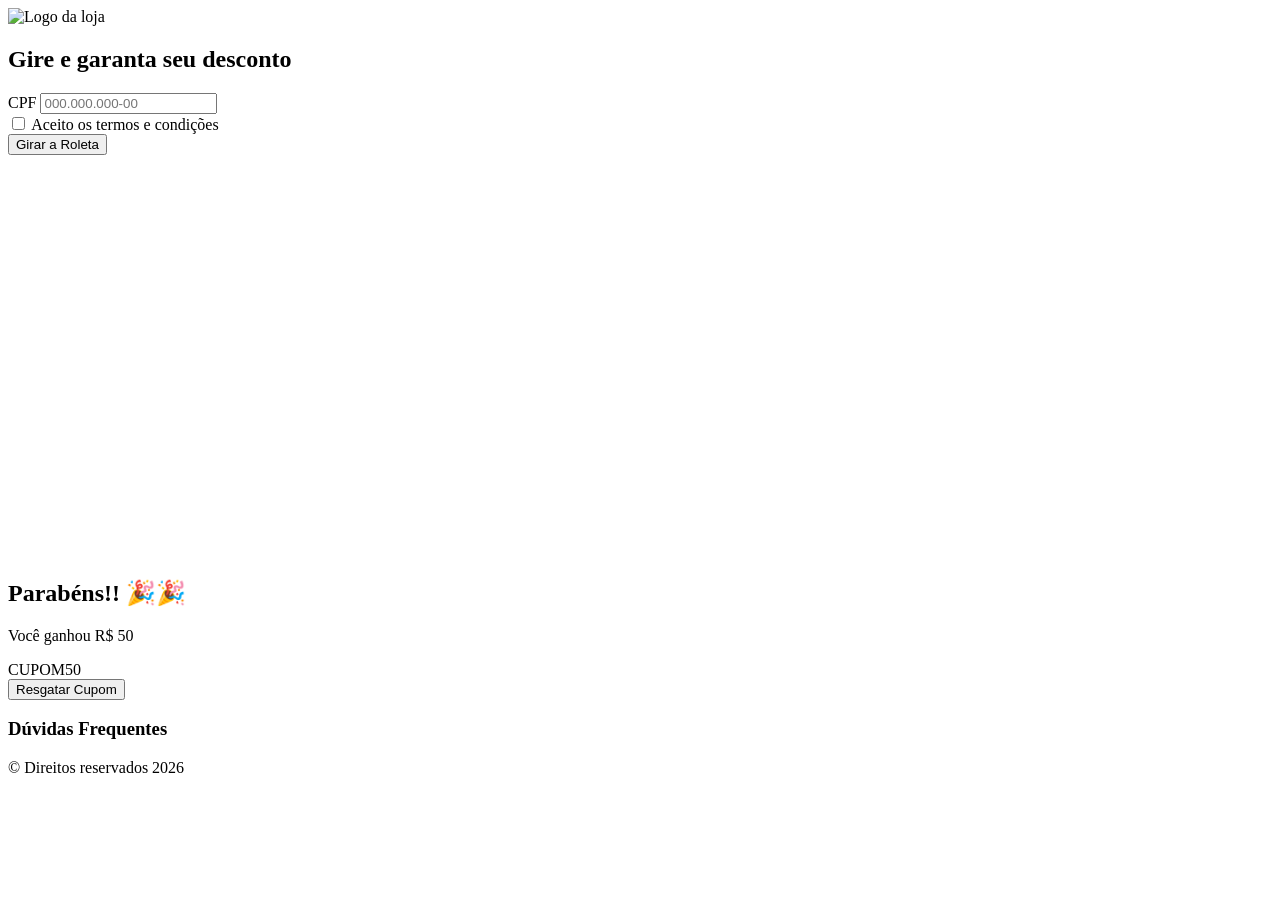
==== Projeto-Roleta-Descontos-main/src/main/resources/static/index.html @ a146e74a "Minha alteração" ====
<!DOCTYPE html>
<html lang="en">
<head>
    <meta charset="UTF-8">
    <meta name="viewport" content="width=device-width, initial-scale=1.0">
    <title>Roleta de descontos Avenida</title>
    <link rel="stylesheet" href="style.css">
</head>
<body>
    <header class="header">
        <img src="" alt="Logo da loja" srcset="logo">
    </header>


    <main class="container">
        <section class="section-form">
            <h1>Gire e garanta seu desconto</h1>
            <form id="form-lead">
                <div class="input-group">
                    <label for="cpf">CPF</label>
                    <input type="text" id="cpf" placeholder="000.000.000-00" required>
                </div>

                <div class="checkbox-group">
                    <input type="checkbox" id="termos" required>
                    <label for="termos">Aceito os termos e condições</label>
                </div>
                <button type="submit" id="btn-girar">Girar a Roleta</button>
            </form>
        </section>

        <section class="section-roleta">
            <div class="ponteiro"></div>
            <canvas id="wheel" width="400" height="400"></canvas>
        </section>
    </main>

    <div id="modal-resultado" class="modal modal-hidden">
        <div class="modal-content">
            <h2>Parabéns!! 🎉🎉 </h2>
            <p id="texto-prêmio">Você ganhou R$ 50</p>
            <div id="código-cupom">CUPOM50</div>
            <button id="btn-resgatar">Resgatar Cupom</button>
        </div>
    </div>

    <footer class="footer">
        <section class="FAQ">
            <h3>Dúvidas Frequentes</h3>
        </section>

        <p>&copy; Direitos reservados 2026 </p>
    </footer>

    <script src="script.js"></script>
</body>
</html>
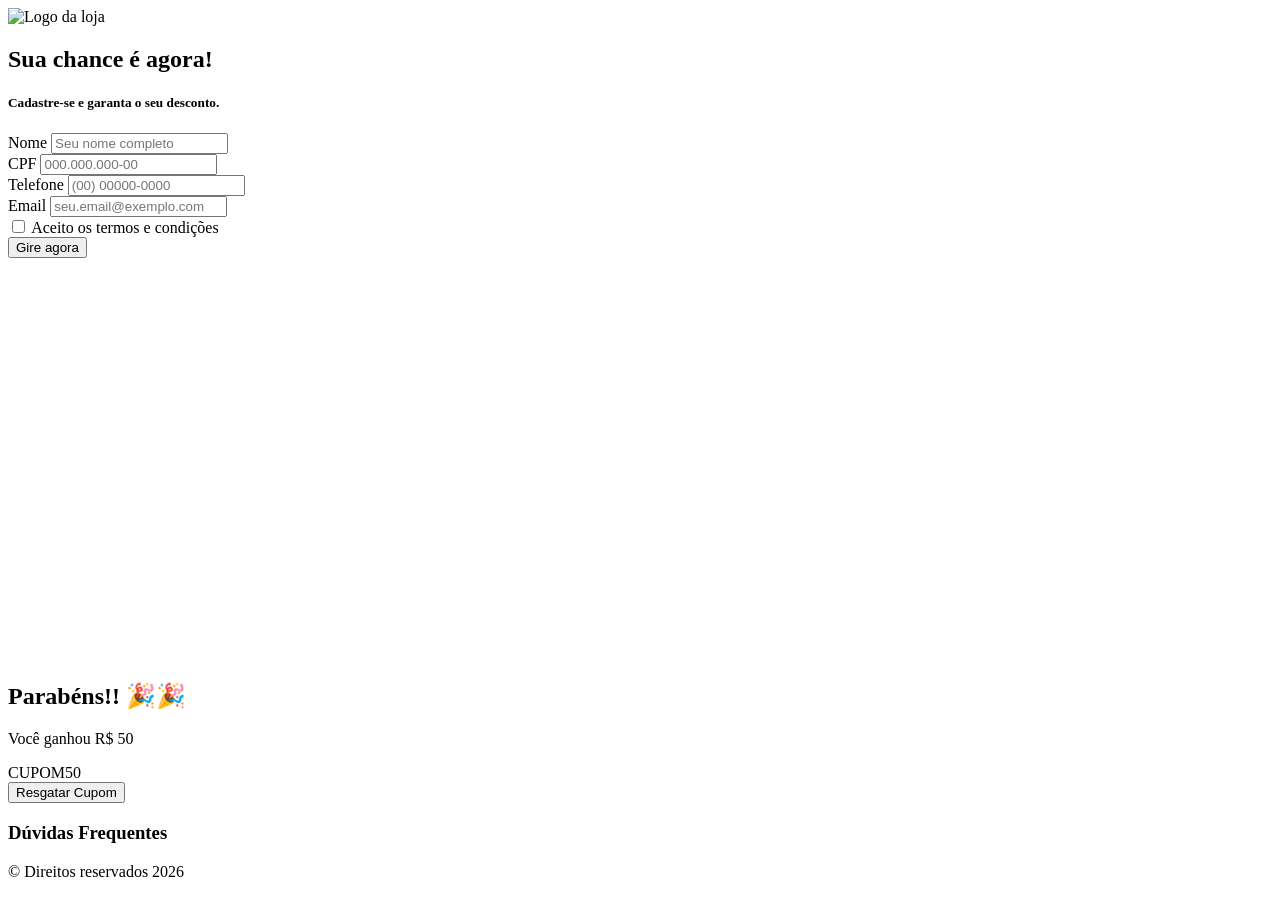
==== commit a0621d62: "aprimoramento no form" ====
--- a/Projeto-Roleta-Descontos-main/src/main/resources/static/index.html
+++ b/Projeto-Roleta-Descontos-main/src/main/resources/static/index.html
@@ -3,7 +3,7 @@
 <head>
     <meta charset="UTF-8">
     <meta name="viewport" content="width=device-width, initial-scale=1.0">
-    <title>Roleta de descontos Avenida</title>
+    <title>Roleta Avenida</title>
     <link rel="stylesheet" href="style.css">
 </head>
 <body>
@@ -14,18 +14,34 @@
 
     <main class="container">
         <section class="section-form">
-            <h1>Gire e garanta seu desconto</h1>
+            <h1>Sua chance é agora!</h1>
+            <h5>Cadastre-se e garanta o seu desconto.</h5>
             <form id="form-lead">
+                <div class="input-group">
+                    <label for="nome">Nome</label>
+                    <input type="text" id="nome" placeholder="Seu nome completo" required>
+                </div>
+
                 <div class="input-group">
                     <label for="cpf">CPF</label>
                     <input type="text" id="cpf" placeholder="000.000.000-00" required>
+                </div>
+
+                <div class="input-group">
+                    <label for="telefone">Telefone</label>
+                    <input type="text" id="telefone" placeholder="(00) 00000-0000" required>
+                </div>
+
+                <div class="input-group">
+                    <label for="email">Email</label>
+                    <input type="email" id="email" placeholder="seu.email@exemplo.com" required>
                 </div>
 
                 <div class="checkbox-group">
                     <input type="checkbox" id="termos" required>
                     <label for="termos">Aceito os termos e condições</label>
                 </div>
-                <button type="submit" id="btn-girar">Girar a Roleta</button>
+                <button type="submit" id="btn-girar">Gire agora</button>
             </form>
         </section>
 
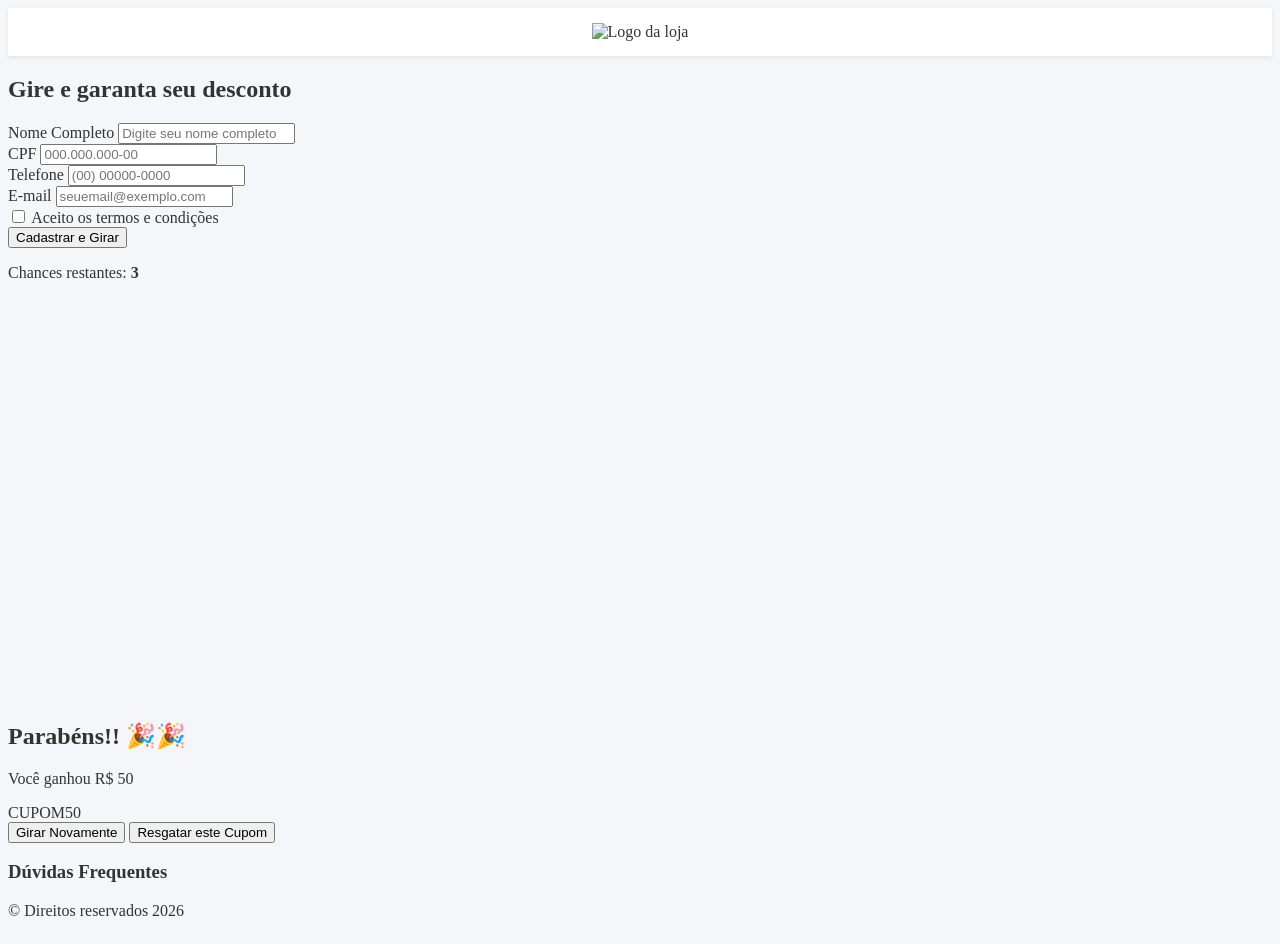
==== commit 9bf94c44: "Atualização codigo html e javascript" ====
--- a/Projeto-Roleta-Descontos-main/src/main/resources/static/index.html
+++ b/Projeto-Roleta-Descontos-main/src/main/resources/static/index.html
@@ -1,51 +1,54 @@
 <!DOCTYPE html>
-<html lang="en">
+<html lang="pt-BR">
 <head>
     <meta charset="UTF-8">
     <meta name="viewport" content="width=device-width, initial-scale=1.0">
-    <title>Roleta Avenida</title>
+    <title>Roleta de descontos Avenida</title>
     <link rel="stylesheet" href="style.css">
 </head>
 <body>
     <header class="header">
-        <img src="" alt="Logo da loja" srcset="logo">
+        <img src="logo.png" alt="Logo da loja">
     </header>
-
 
     <main class="container">
         <section class="section-form">
-            <h1>Sua chance é agora!</h1>
-            <h5>Cadastre-se e garanta o seu desconto.</h5>
+            <h1>Gire e garanta seu desconto</h1>
             <form id="form-lead">
+
                 <div class="input-group">
-                    <label for="nome">Nome</label>
-                    <input type="text" id="nome" placeholder="Seu nome completo" required>
+                    <label for="nome">Nome Completo</label>
+                    <input type="text" id="nome" placeholder="Digite seu nome completo" required>
                 </div>
 
                 <div class="input-group">
                     <label for="cpf">CPF</label>
                     <input type="text" id="cpf" placeholder="000.000.000-00" required>
+
+                <div class="input-group">
+                    <label for="telefone">Telefone</label>
+                    <input type="tel" id="telefone" placeholder="(00) 00000-0000" required>
                 </div>
 
                 <div class="input-group">
-                    <label for="telefone">Telefone</label>
-                    <input type="text" id="telefone" placeholder="(00) 00000-0000" required>
-                </div>
-
-                <div class="input-group">
-                    <label for="email">Email</label>
-                    <input type="email" id="email" placeholder="seu.email@exemplo.com" required>
+                    <label for="email">E-mail</label>
+                    <input type="email" id="email" placeholder="seuemail@exemplo.com" required>
                 </div>
 
                 <div class="checkbox-group">
                     <input type="checkbox" id="termos" required>
                     <label for="termos">Aceito os termos e condições</label>
                 </div>
-                <button type="submit" id="btn-girar">Gire agora</button>
+
+                <button type="submit" id="btn-girar">Cadastrar e Girar</button>
             </form>
         </section>
 
         <section class="section-roleta">
+            <div class="painel-chances">
+                <p>Chances restantes: <strong id="chances-restantes">3</strong></p>
+            </div>
+
             <div class="ponteiro"></div>
             <canvas id="wheel" width="400" height="400"></canvas>
         </section>
@@ -54,9 +57,13 @@
     <div id="modal-resultado" class="modal modal-hidden">
         <div class="modal-content">
             <h2>Parabéns!! 🎉🎉 </h2>
-            <p id="texto-prêmio">Você ganhou R$ 50</p>
-            <div id="código-cupom">CUPOM50</div>
-            <button id="btn-resgatar">Resgatar Cupom</button>
+            <p id="texto-premio">Você ganhou R$ 50</p>
+            <div id="codigo-cupom">CUPOM50</div>
+            
+            <div class="modal-actions">
+                <button id="btn-girar-novamente">Girar Novamente</button>
+                <button id="btn-resgatar">Resgatar este Cupom</button>
+            </div>
         </div>
     </div>
 
--- a/Projeto-Roleta-Descontos-main/src/main/resources/static/style.css
+++ b/Projeto-Roleta-Descontos-main/src/main/resources/static/style.css
@@ -0,0 +1,15 @@
+body {
+    background-color: #f4f6f9;
+    color: #333;
+    display: flex;
+    flex-direction: column;
+    min-height: 100vh;
+}
+
+/* Header centralizado */
+.header {
+    background-color: #ffffff;
+    padding: 15px 0;
+    text-align: center;
+    box-shadow: 0 2px 5px rgba(0, 0, 0, 0.08);
+}
